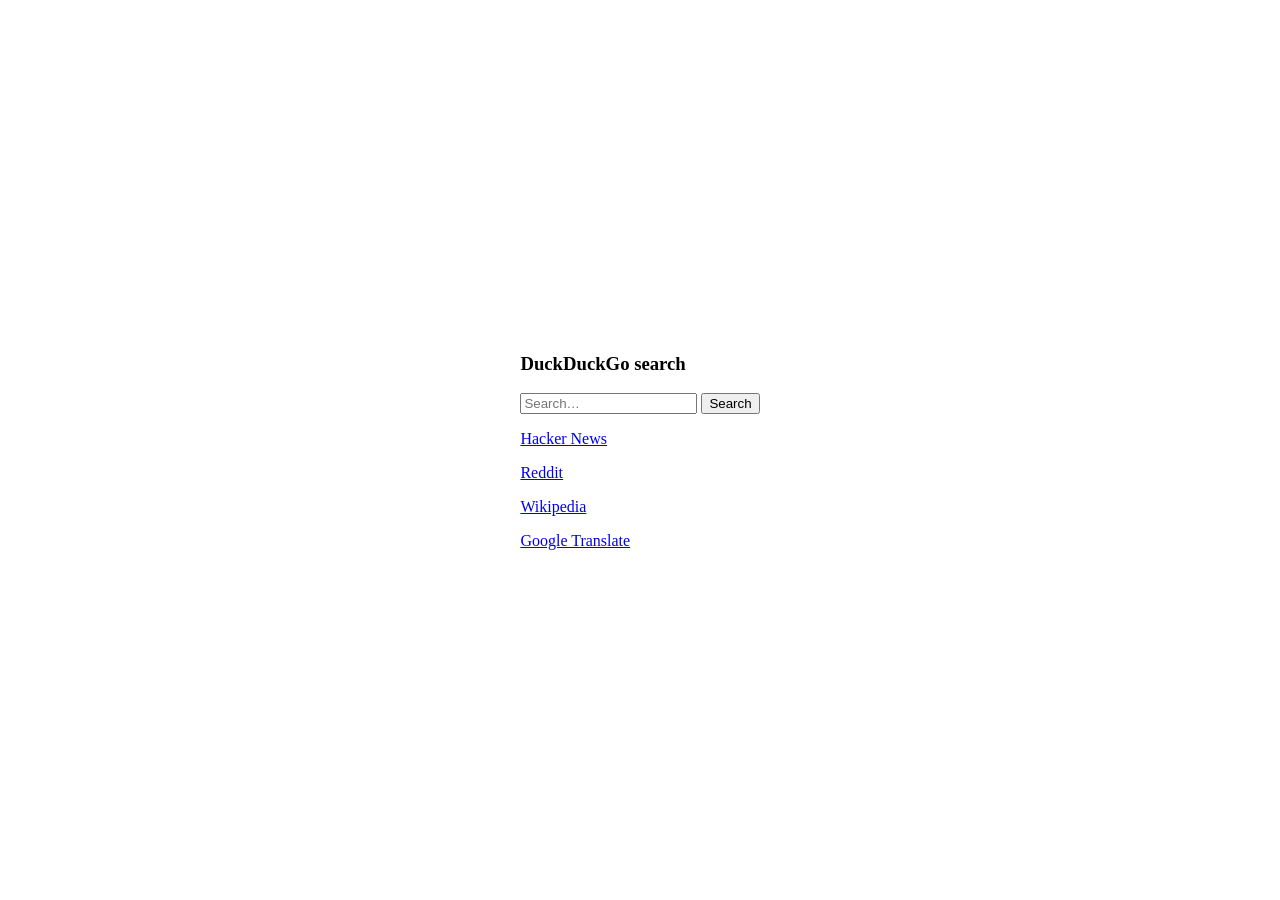
==== nokia/index.html @ 71334a55 "Rename nokia.html to index.html" ====
<!DOCTYPE html>
<head>
<link rel="stylesheet" href="styles.css">
<title>Nokia Web Hub</title>
<link rel="icon" type="image/png" href="icons/favicon-96x96.png" sizes="96x96" />
<link rel="icon" type="image/svg+xml" href="icons/favicon.svg" />
<link rel="shortcut icon" href="icons/favicon.ico" />
<link rel="apple-touch-icon" sizes="180x180" href="icons/apple-touch-icon.png" />
<meta name="apple-mobile-web-app-title" content="NWH" />
<link rel="manifest" href="/site.webmanifest" /></head>
<html>
<h3>DuckDuckGo search</h3>
<form method="get" id="ddgSearch" action="https://duckduckgo.com/">
    <input type="hidden" name="sites" value=""/>
    <input type="hidden" name="k7" value="#ffffff"/>
    <input type="hidden" name="k8" value="#222222"/>
    <input type="hidden" name="k9" value="#00278e"/>
    <input type="hidden" name="kx" value="#20692b"/>
    <input type="hidden" name="kj" value="#fafafa"/>
    <input type="hidden" name="kt" value="p"/>
    <input type="text" name="q" placeholder="Search…" aria-label="Search  on DuckDuckGo"/>
    <button type="submit">Search</button>
</form>
<p><a href="https://news.ycombinator.com/">Hacker News</a></p>
<p><a href="https://old.reddit.com">Reddit</a></p>
<p><a href="https://en.wikipedia.org/wiki/Main_Page">Wikipedia</a></p>
<p><a href="https://translate.google.com/?sl=auto&tl=en&op=translate">Google Translate</a></p>
</html>
---- nokia/styles.css ----
html, body {
    height: 100%;
}

html {
    display: table;
    margin: auto;
}

body {
    display: table-cell;
    vertical-align: middle;
}
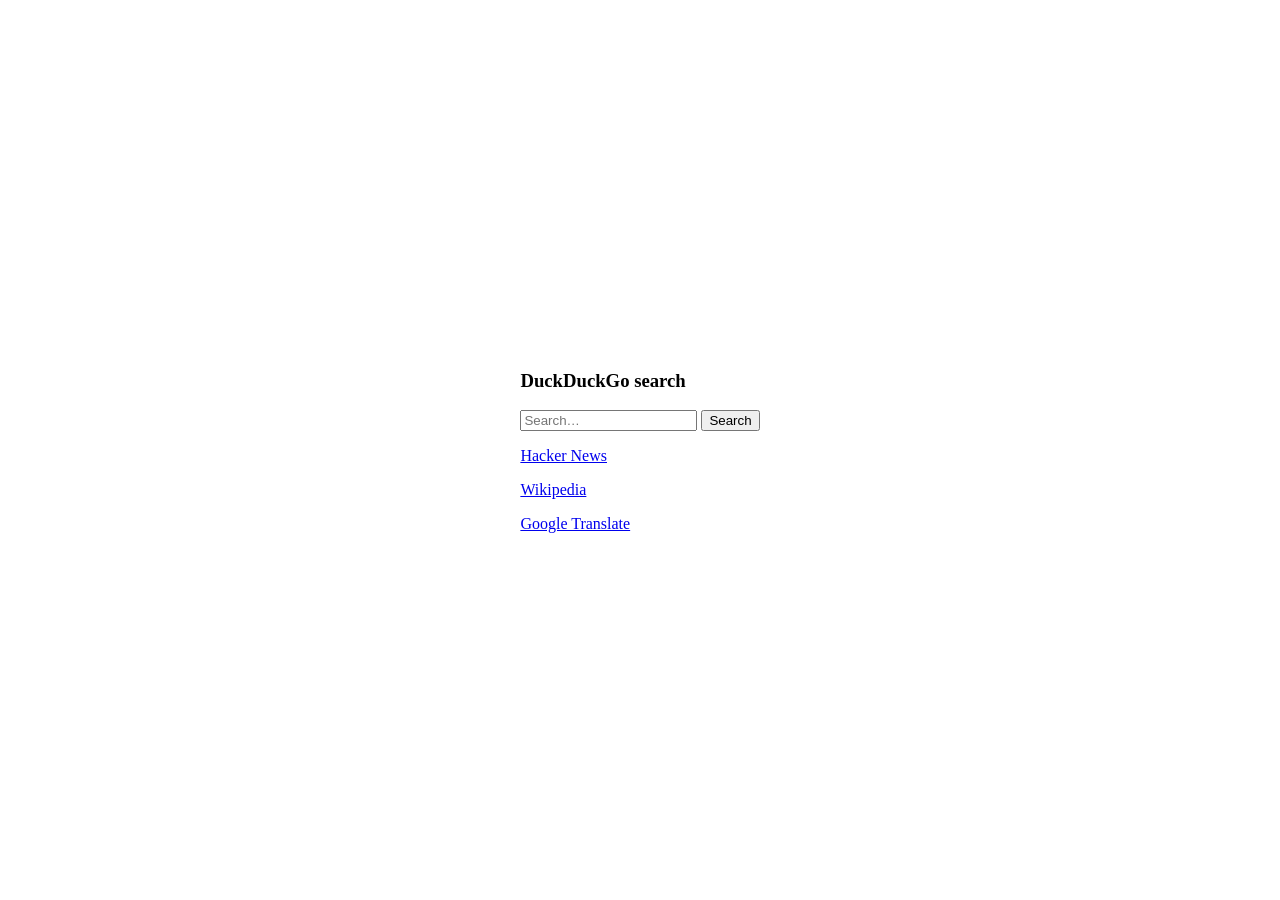
==== commit 2325a4cd: "Remove Reddit link from index.html" ====
--- a/nokia/index.html
+++ b/nokia/index.html
@@ -6,7 +6,7 @@
 <link rel="icon" type="image/svg+xml" href="icons/favicon.svg" />
 <link rel="shortcut icon" href="icons/favicon.ico" />
 <link rel="apple-touch-icon" sizes="180x180" href="icons/apple-touch-icon.png" />
-<meta name="apple-mobile-web-app-title" content="NWH" />
+<meta name="apple-mobile-web-app-title" content="Nokia Web Hub" />
 <link rel="manifest" href="/site.webmanifest" /></head>
 <html>
 <h3>DuckDuckGo search</h3>
@@ -22,7 +22,6 @@
     <button type="submit">Search</button>
 </form>
 <p><a href="https://news.ycombinator.com/">Hacker News</a></p>
-<p><a href="https://old.reddit.com">Reddit</a></p>
 <p><a href="https://en.wikipedia.org/wiki/Main_Page">Wikipedia</a></p>
 <p><a href="https://translate.google.com/?sl=auto&tl=en&op=translate">Google Translate</a></p>
 </html>
